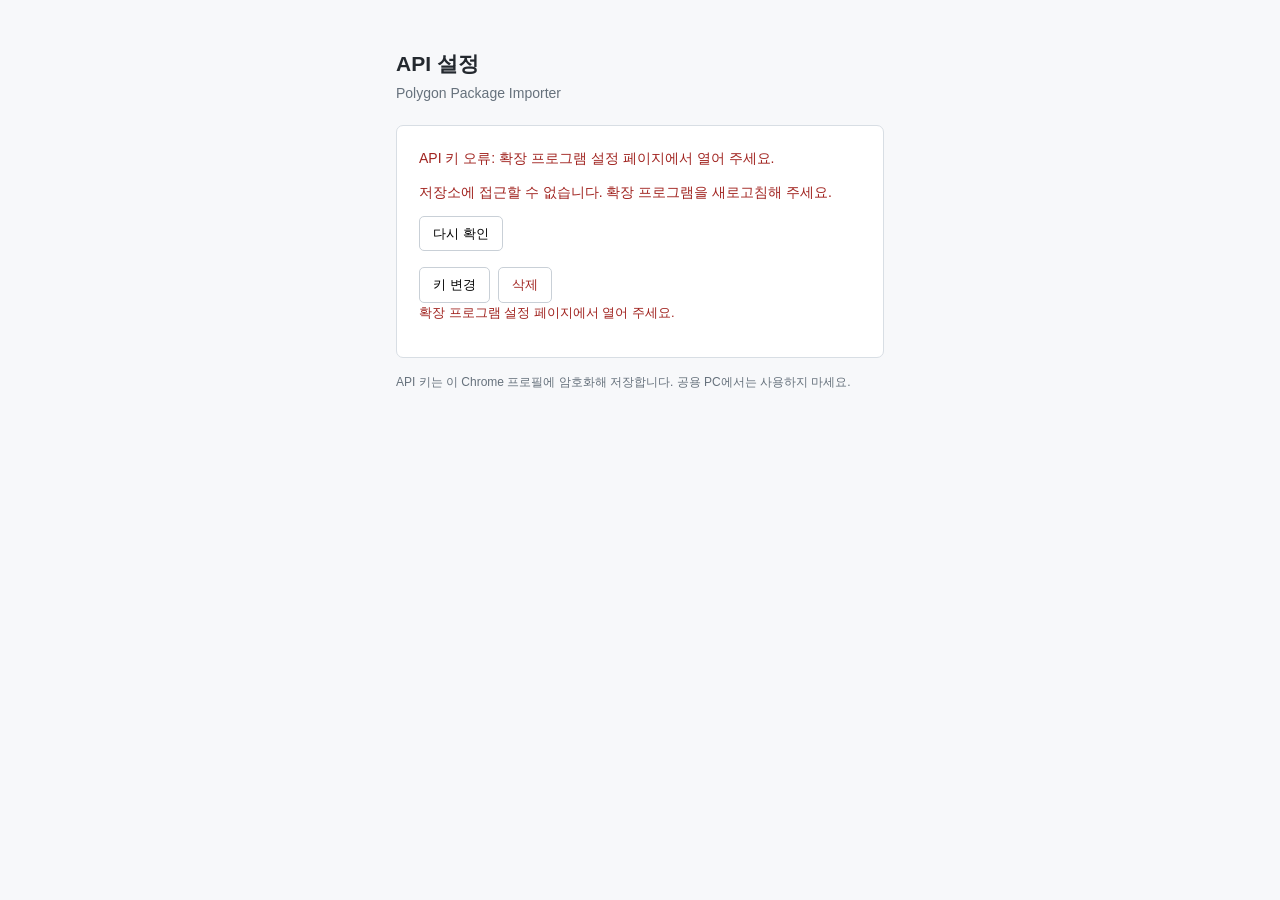
==== index.html @ 5870ab16 "Initial commit: Polygon Package Importer v0.5.2" ====
<!doctype html>
<html lang="ko">
<head>
  <meta charset="utf-8">
  <meta name="viewport" content="width=device-width, initial-scale=1">
  <title>API 설정 · Polygon Package Importer</title>
  <link rel="stylesheet" href="style.css">
</head>
<body>
<main>
  <header>
    <h1>API 설정</h1>
    <p>Polygon Package Importer</p>
  </header>

  <section class="panel">
    <div id="credentialStatus" class="status-line" role="status">확인 중</div>

    <div id="credentialInitHelp" hidden>
      <p class="error">저장소에 접근할 수 없습니다. 확장 프로그램을 새로고침해 주세요.</p>
      <button id="retryCredentials" type="button">다시 확인</button>
    </div>

    <div id="credentialSetup" hidden>
      <p class="help"><a href="https://polygon.codeforces.com/settings" target="_blank" rel="noopener">Polygon API 설정</a>에서 키를 발급받으세요.</p>
      <label for="key">API Key</label>
      <input id="key" type="password" autocomplete="off" spellcheck="false">
      <label for="secret">API Secret</label>
      <input id="secret" type="password" autocomplete="off" spellcheck="false">
      <div class="actions">
        <button id="saveCredentials" type="button" class="primary">저장</button>
        <button id="cancelReplace" type="button" hidden>취소</button>
      </div>
    </div>

    <div id="credentialMigration" hidden>
      <p class="help">이전 버전의 API 키를 이전하려면 기존 보관함 암호를 입력하세요. 이 과정은 한 번만 필요합니다.</p>
      <label for="legacyPassword">보관함 암호</label>
      <input id="legacyPassword" type="password" autocomplete="off">
      <div class="actions">
        <button id="migrateCredentials" type="button" class="primary">기존 키 이전</button>
      </div>
    </div>

    <div id="credentialManage" hidden>
      <div class="actions">
        <button id="replaceCredentials" type="button">키 변경</button>
        <button id="deleteCredentials" type="button" class="danger">삭제</button>
      </div>
    </div>

    <div id="credentialFeedback" class="feedback" role="status" aria-live="polite" hidden></div>
  </section>

  <p class="footnote">API 키는 이 Chrome 프로필에 암호화해 저장합니다. 공용 PC에서는 사용하지 마세요.</p>
</main>
<script type="module" src="settings.js"></script>
</body>
</html>
---- style.css ----
:root {
  font: 14px/1.5 -apple-system, BlinkMacSystemFont, "Segoe UI", sans-serif;
  color: #24292f;
  background: #f7f8fa;
}

* { box-sizing: border-box; }
[hidden] { display: none !important; }
body { margin: 0; }
main { max-width: 520px; margin: 48px auto; padding: 0 16px; }
header { margin-bottom: 21px; }
h1 { margin: 0; font-size: 21px; font-weight: 650; }
p { margin: 0; }
header p, .muted, .help, .footnote { color: #66717c; }
header p { margin-top: 3px; }
.panel {
  padding: 22px;
  background: #fff;
  border: 1px solid #d8dee4;
  border-radius: 7px;
}
.status-line { margin-bottom: 16px; }
.status-line.error, .feedback.error, .error { color: #a12420; }
.help { font-size: 13px; margin: 0 0 16px; }
.footnote { margin-top: 15px; font-size: 12px; }
label { display: block; margin: 13px 0 6px; font-weight: 550; font-size: 13px; }
input {
  display: block;
  width: 100%;
  min-height: 36px;
  padding: 7px 9px;
  border: 1px solid #c9d0d7;
  border-radius: 5px;
  background: #fff;
  color: inherit;
  font: inherit;
}
button {
  border: 1px solid #c9d0d7;
  border-radius: 5px;
  background: #fff;
  padding: 7px 13px;
  font: inherit;
  font-size: 13px;
  font-weight: 550;
  cursor: pointer;
}
button:disabled { opacity: .5; cursor: default; }
button:hover:not(:disabled) { background: #f4f6f8; }
button.primary { background: #255bc0; border-color: #255bc0; color: #fff; }
button.primary:hover:not(:disabled) { background: #1f4fa9; }
button.danger { color: #a12420; }
.actions { display: flex; gap: 8px; margin-top: 16px; }
.feedback { margin-top: 15px; font-size: 13px; }
.error { margin: 0 0 13px; }
a { color: #245ab8; text-decoration: none; }
a:hover { text-decoration: underline; }
:focus-visible { outline: 2px solid #77a7f5; outline-offset: 2px; }
@media (max-width: 540px) { main { margin: 22px auto; } }
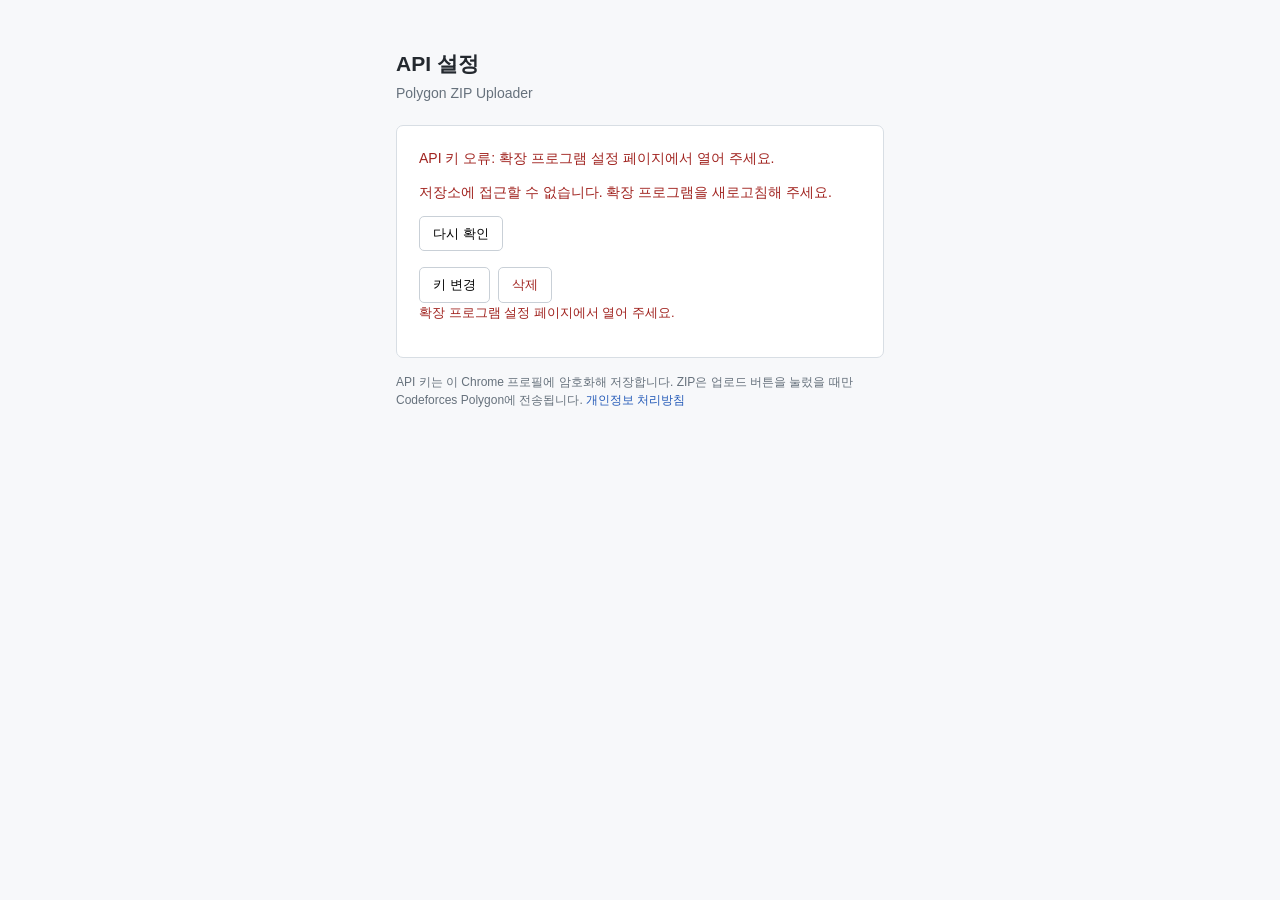
==== commit 07142d6a: "Prepare Polygon ZIP Uploader for Chrome Web Store" ====
--- a/index.html
+++ b/index.html
@@ -3,14 +3,14 @@
 <head>
   <meta charset="utf-8">
   <meta name="viewport" content="width=device-width, initial-scale=1">
-  <title>API 설정 · Polygon Package Importer</title>
+  <title>API 설정 · Polygon ZIP Uploader</title>
   <link rel="stylesheet" href="style.css">
 </head>
 <body>
 <main>
   <header>
     <h1>API 설정</h1>
-    <p>Polygon Package Importer</p>
+    <p>Polygon ZIP Uploader</p>
   </header>
 
   <section class="panel">
@@ -52,7 +52,7 @@
     <div id="credentialFeedback" class="feedback" role="status" aria-live="polite" hidden></div>
   </section>
 
-  <p class="footnote">API 키는 이 Chrome 프로필에 암호화해 저장합니다. 공용 PC에서는 사용하지 마세요.</p>
+  <p class="footnote">API 키는 이 Chrome 프로필에 암호화해 저장합니다. ZIP은 업로드 버튼을 눌렀을 때만 Codeforces Polygon에 전송됩니다. <a href="https://github.com/rlatjwls7882/polygon-package-importer/blob/main/PRIVACY.md" target="_blank" rel="noopener">개인정보 처리방침</a></p>
 </main>
 <script type="module" src="settings.js"></script>
 </body>
